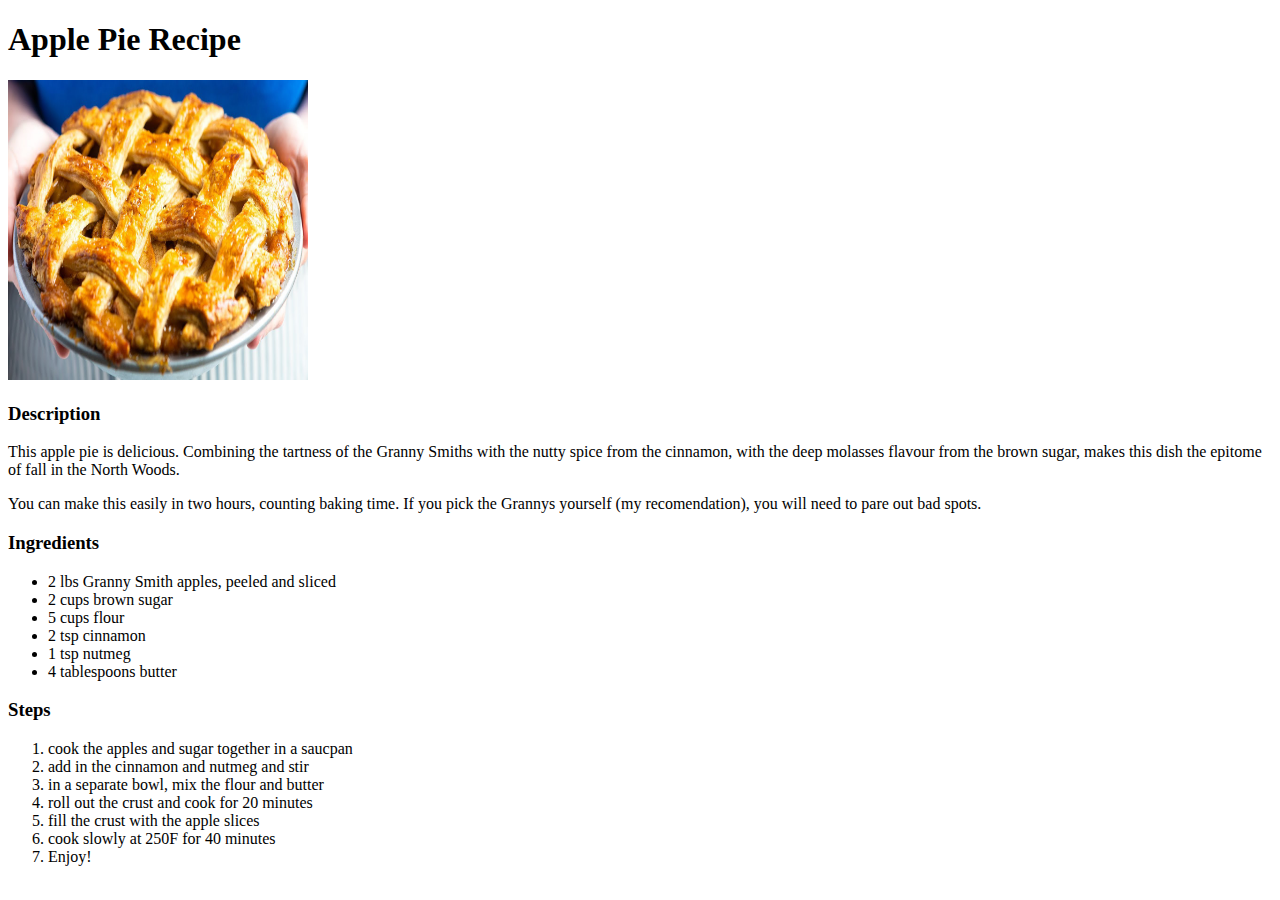
==== recipes/apple-pie.html @ 648e1f4e "added recipes and index to tracking" ====
<!DOCTYPE html>
<html lang="en">
    <head>
        <meta charset="UTF-8">
        <title>apple pie recipe</title>
    </head>
    <body>
        <h1>Apple Pie Recipe</h1>
        <img src="../images/apple-pie.jpg" alt="a photo of an apple pie" height="300" width="300">
        <h3>Description</h3>
        <p>This apple pie is delicious. Combining the tartness of the Granny Smiths with the nutty spice from the cinnamon, with the deep molasses flavour from the brown sugar, makes this dish the epitome of fall in the North Woods.</p>
        <p>You can make this easily in two hours, counting baking time. If you pick the Grannys yourself (my recomendation), you will need to pare out bad spots.</p>
        <h3>Ingredients</h3>
        <ul>
            <li>2 lbs Granny Smith apples, peeled and sliced</li>
            <li>2 cups brown sugar</li>
            <li>5 cups flour</li>
            <li>2 tsp cinnamon</li>
            <li>1 tsp nutmeg</li>
            <li>4 tablespoons butter</li>
        </ul>
        <h3>Steps</h3>
        <ol>
            <li>cook the apples and sugar together in a saucpan</li>
            <li>add in the cinnamon and nutmeg and stir</li>
            <li>in a separate bowl, mix the flour and butter</li>
            <li>roll out the crust and cook for 20 minutes</li>
            <li>fill the crust with the apple slices</li>
            <li>cook slowly at 250F for 40 minutes</li>
            <li>Enjoy!</li>
        </ol>
    </body>
</html>
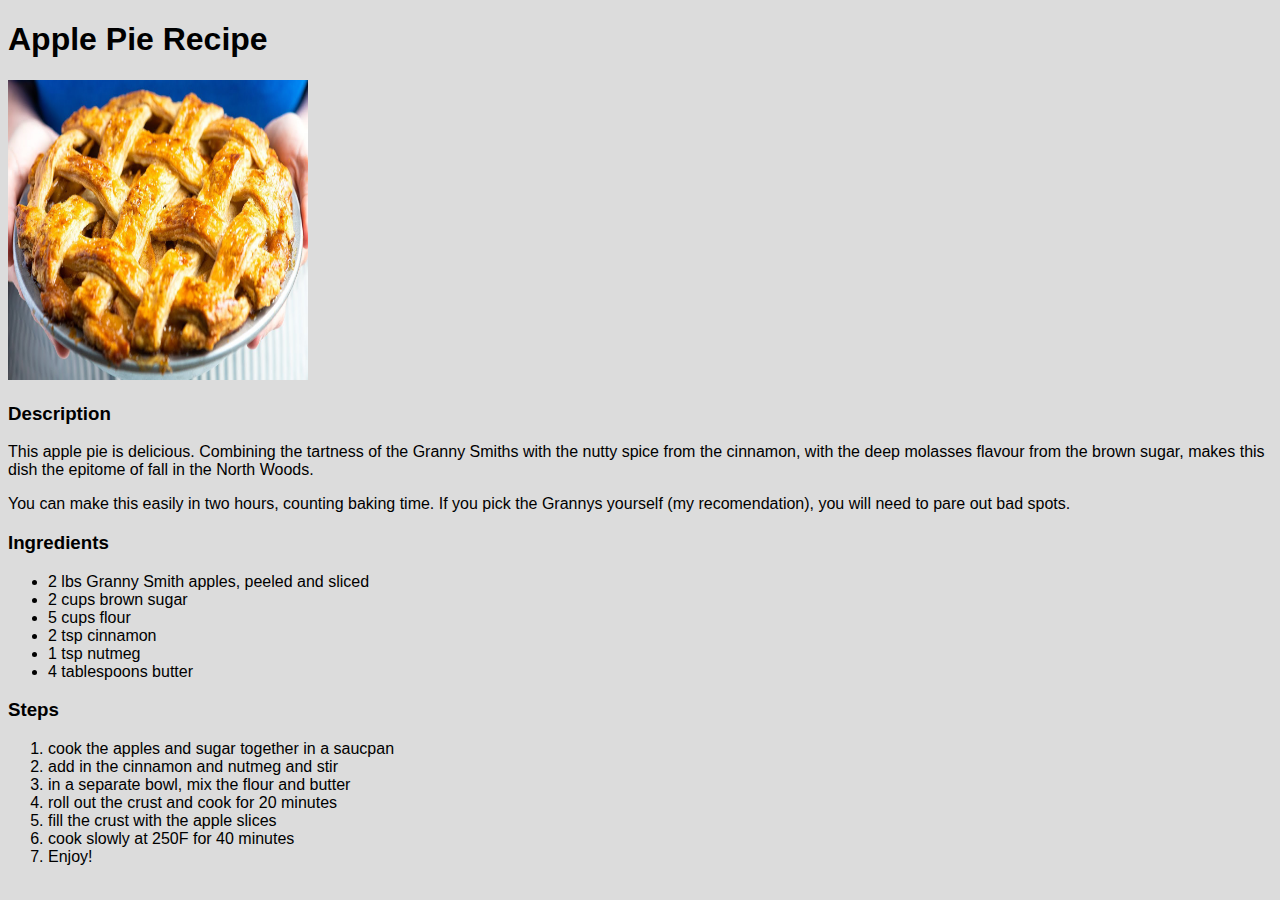
==== commit b6b48229: "added styling to the website for fun" ====
--- a/recipes/apple-pie.html
+++ b/recipes/apple-pie.html
@@ -3,6 +3,7 @@
     <head>
         <meta charset="UTF-8">
         <title>apple pie recipe</title>
+        <link rel="stylesheet" href="recipe-styles.css">
     </head>
     <body>
         <h1>Apple Pie Recipe</h1>
--- a/recipes/recipe-styles.css
+++ b/recipes/recipe-styles.css
@@ -0,0 +1,4 @@
+* {
+    background-color: gainsboro;
+    font-family: Monaco, Verdana, sans-serif;
+}